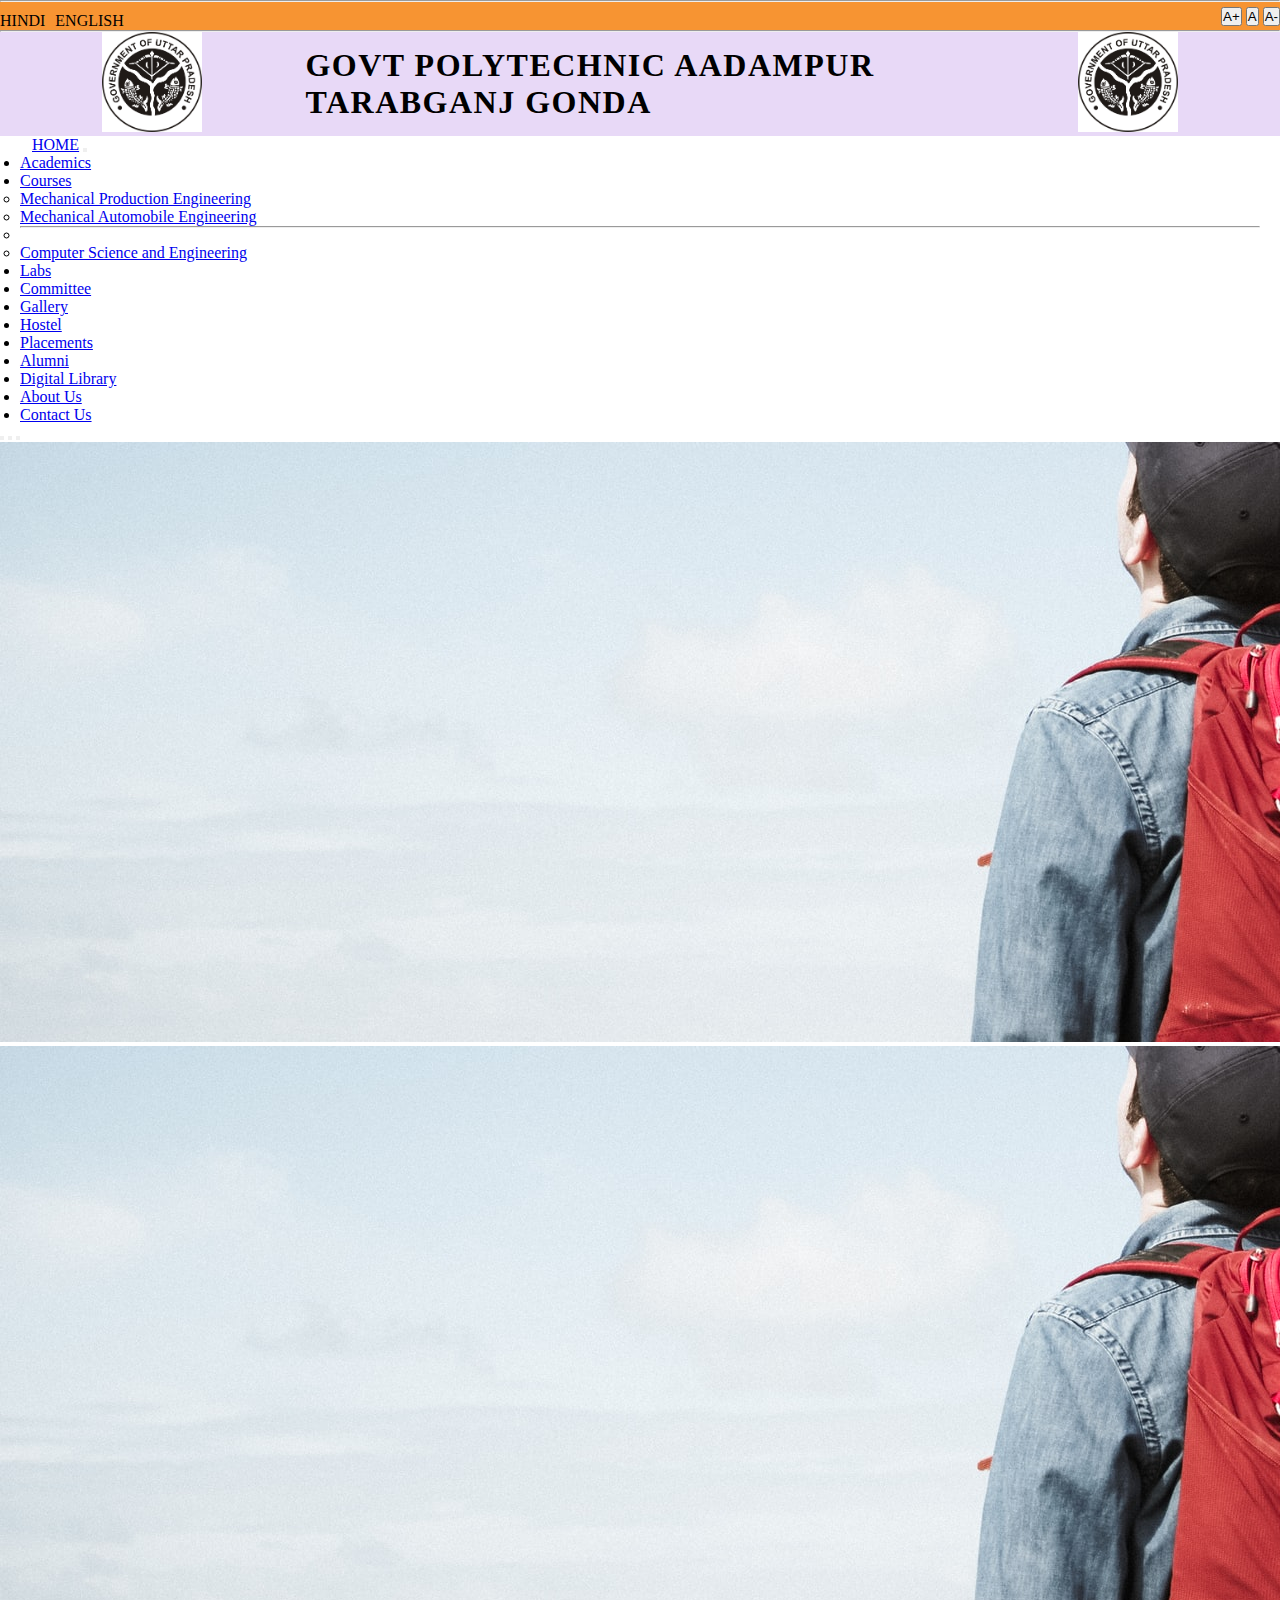
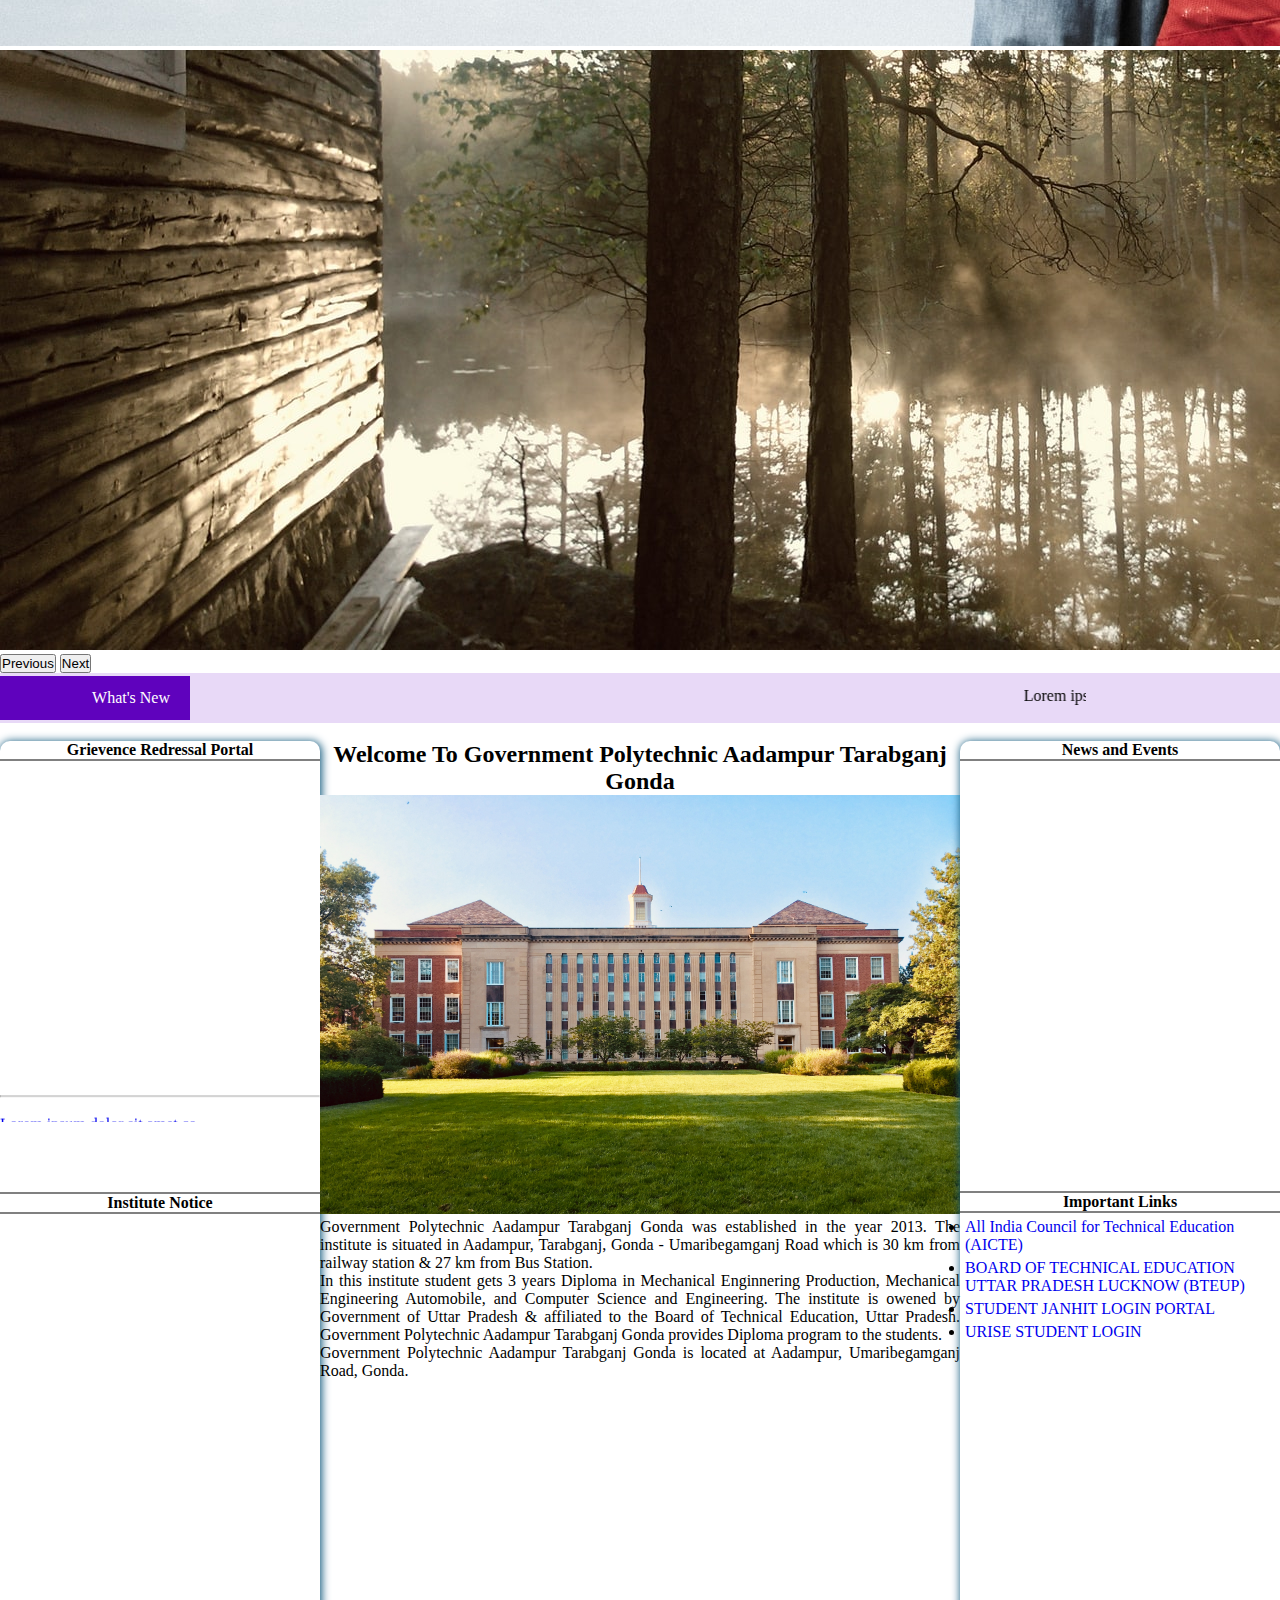
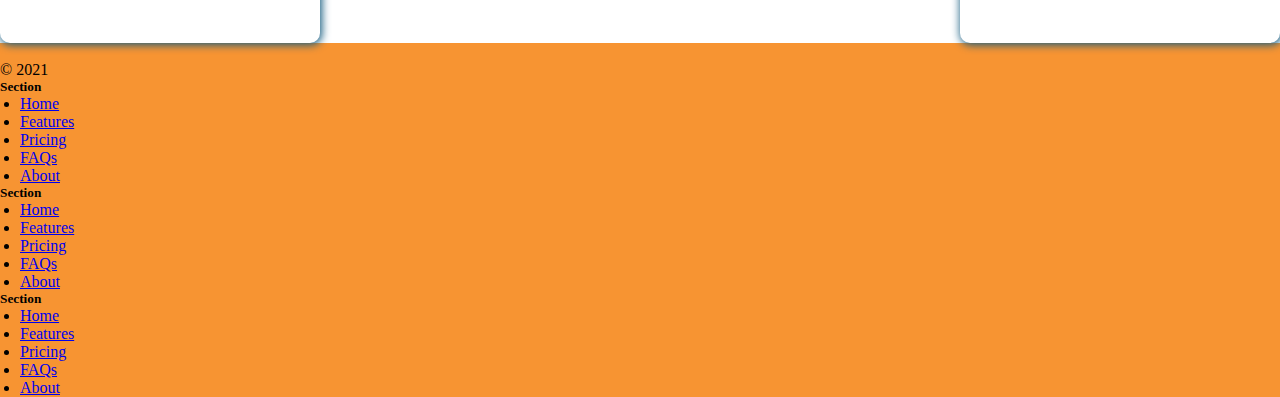
==== index.htm @ 04a42353 "Rename main.htm to index.htm" ====
<!doctype html>
<html lang="en">

<head>
    <!-- Required meta tags -->
    <meta charset="utf-8">
    <!-- <meta name="viewport" content="width=device-width, initial-scale=1"> -->

    <!-- Bootstrap CSS -->
    <link href="https://cdn.jsdelivr.net/npm/bootstrap@5.1.3/dist/css/bootstrap.min.css" rel="stylesheet" integrity="sha384-1BmE4kWBq78iYhFldvKuhfTAU6auU8tT94WrHftjDbrCEXSU1oBoqyl2QvZ6jIW3" crossorigin="anonymous">
    <link rel="stylesheet" href="main.css">

    <title>Welcome To Our Project</title>
</head>

<body>
    <hr>
    <div class="container-fluid tool_header ">
        <div id="quick-contact" class="pull-left">
            <ul>
                <li>
                    <a href="#" onclick="ChangeLanguage('hindi')">HINDI</a>
                </li>
                <li>
                    <a href="# " onclick="ChangeLanguage( 'english') ">ENGLISH</a>
                </li>
            </ul>
        </div>
        <div class="fontsize ">
            <button type="button " class="btnfontplus " onclick="myFunction() ">A+</button>
            <button type="button " onclick="my1Function() ">A</button>
            <button type="button " onclick="my2Function() ">A-</button>
        </div>

    </div>
    <hr>
    <div class="container_1 ">
        <div class="logo-cont ">

            <div class="col-md-2 col-xs-12 img-width ">
                <img style="width: 100px; " src="leftLogo.jpg " id="leftLogo ">
            </div>
            <div class=" " id="headerContent ">
                <p class="col-title "><b>GOVT POLYTECHNIC AADAMPUR <br> TARABGANJ GONDA </b></p>
            </div>
            <div class="col-md-2 col-xs-12 "><img style="width: 100px; " id="rightLogo " src="leftLogo.jpg "></div>
        </div>

    </div>
    <!-- container_1 ended here -->

    <!-- navbar item started here -->
    <div class="container-fluid navCrousel">

        <nav id="navbar" class="navbar navbar-expand-lg navbar-dark bg-dark">
            <div class="container-fluid">
                <a class="navbar-brand" href="#">HOME</a>
                <button class="navbar-toggler" type="button" data-bs-toggle="collapse" data-bs-target="#navbarSupportedContent" aria-controls="navbarSupportedContent" aria-expanded="false" aria-label="Toggle navigation">
                    <span class="navbar-toggler-icon"></span>
                </button>
                <div class="navbar-collapse collapse" id="navbarSupportedContent">
                    <ul class="navbar-nav me-auto mb-2 mb-lg-0">

                        <li class="nav-item">
                            <a class="nav-link" href="/academics">Academics</a>
                        </li>
                        <li class="nav-item dropdown">
                            <a class="nav-link dropdown-toggle" href="#" id="navbarDropdown" role="button" data-bs-toggle="dropdown" aria-expanded="false">Courses </a>
                            <ul class="dropdown-menu" aria-labelledby="navbarDropdown">
                                <li><a class="dropdown-item" href="/coursempe">Mechanical Production Engineering</a>
                                </li>
                                <li><a class="dropdown-item" href="/coursemae">Mechanical Automobile Engineering</a>
                                </li>
                                <li>
                                    <hr class="dropdown-divider">
                                </li>
                                <li><a class="dropdown-item" href="/coursecse">Computer Science and Engineering</a></li>
                            </ul>
                        </li>
                        <li class="nav-item">
                            <a class="nav-link" href="/labs">Labs</a>
                        </li>
                        <li class="nav-item">
                            <a class="nav-link" href="/committee">Committee</a>
                        </li>
                        <li class="nav-item">
                            <a class="nav-link" href="/gallery">Gallery</a>
                        </li>
                        <li class="nav-item">
                            <a class="nav-link" href="/hostel">Hostel</a>
                        </li>
                        <li class="nav-item">
                            <a class="nav-link" href="/placements">Placements</a>
                        </li>
                        <li class="nav-item">
                            <a class="nav-link" href="/alumni">Alumni</a>
                        </li>
                        <li class="nav-item">
                            <a class="nav-link" href="/library">Digital Library</a>
                        </li>
                        <li class="nav-item">
                            <a class="nav-link" href="/about">About Us</a>
                        </li>
                        <li class="nav-item">
                            <a class="nav-link" href="/contact">Contact Us</a>
                        </li>
                        <!-- add new nav items here -->
                    </ul>
                </div>
            </div>
    </div>
    </nav>
    <!-- navber item ended here -->
    <!-- "https://source.unsplash.com/1600x600/?nature █" -->
    <!-- carousel section started from here -->
    <div id="carouselExampleCaptions" class="carousel slide" data-bs-ride="carousel">
        <div class="carousel-indicators">
            <button type="button" data-bs-target="#carouselExampleCaptions" data-bs-slide-to="0" class="" aria-label="Slide 1"></button>
            <button type="button" data-bs-target="#carouselExampleCaptions" data-bs-slide-to="1" aria-label="Slide 2" class="active" aria-current="true"></button>
            <button type="button" data-bs-target="#carouselExampleCaptions" data-bs-slide-to="2" aria-label="Slide 3" class=""></button>
        </div>
        <div class="carousel-inner">
            <div class="carousel-item">
                <img src="pic1.jpg" class="d-block w-100" alt="...">

            </div>
            <div class="carousel-item active">
                <img src="pic2.jpg" class="d-block w-100" alt="...">

            </div>
            <div class="carousel-item">
                <img src="pic3.jpg" class="d-block w-100" alt="...">

            </div>
        </div>
        <button class="carousel-control-prev" type="button" data-bs-target="#carouselExampleCaptions" data-bs-slide="prev">
            <span class="carousel-control-prev-icon" aria-hidden="true"></span>
            <span class="visually-hidden">Previous</span>
        </button>
        <button class="carousel-control-next" type="button" data-bs-target="#carouselExampleCaptions" data-bs-slide="next">
            <span class="carousel-control-next-icon" aria-hidden="true"></span>
            <span class="visually-hidden">Next</span>
        </button>
    </div>
    <!-- carousel section ended from here -->

    <!-- main content started from here -->
    <!-- updates_cont started -->
    <div class="container-fluid updates_cont">
        <div class="new_updates">What's New</div>
        <div class="scroll_update">
            <marquee behavior="" direction="left">Lorem ipsum dolor sit amet consectetur adipisicing elit. Ipsam autem amet dolorem id tempore eligendi est, officiis quasi laudantium facere voluptate provident ut nihil nisi quam laborum magnam esse ducimus dolores aliquid quis! Dolores.</marquee>
        </div>
    </div>
    <br>
    <div class="container-fluid body-container">
        <div class="sidebar_left">
            <div class="griv_portal">
                <div class="portal_header flex-header">
                    <h4>Grievence Redressal Portal</h4>
                </div>

                <p class="griv_para">
                    <marquee style="height: 100%;" behavior="" scrolldelay="200" scrollmount="1" direction="up">
                        <hr>
                        <br>
                        <li>
                            <a href="#">Lorem ipsum dolor sit amet co</a>
                        </li>
                        <hr>
                        <br>
                        <li>
                            <a href="#">Lorem ipsum dolor sit amet co</a>
                        </li>
                        <hr>
                        <br>
                        <li>
                            <a href="#">Lorem ipsum dolor sit amet co</a>
                        </li>
                        <hr>
                        <br>
                        <li>
                            <a href="#">Lorem ipsum dolor sit amet co</a>
                        </li>
                        <hr>


                    </marquee>
                </p>
            </div>
            <div class="intitute_notice">
                <div class="notice_header flex-header">
                    <h4>Institute Notice</h4>
                </div>
            </div>

        </div>
        <div class="main_container">
            <div class=" container-fluid intro-text">
                <div>
                    <h2 style="text-align: center;">Welcome To Government Polytechnic Aadampur Tarabganj Gonda</h2>

                </div>
                <div>
                    <img style="width:50vw;" src="college.jpg" alt="">
                </div>
                <div>
                    <p style="text-align: justify">
                        Government Polytechnic Aadampur Tarabganj Gonda was established in the year 2013. The institute is situated in Aadampur, Tarabganj, Gonda - Umaribegamganj Road which is 30 km from railway station &amp; 27 km from Bus Station.<br>In
                        this institute student gets 3 years Diploma in Mechanical Enginnering Production, Mechanical Engineering Automobile, and Computer Science and Engineering. The institute is owened by Government of Uttar Pradesh &amp; affiliated
                        to the Board of Technical Education, Uttar Pradesh. Government Polytechnic Aadampur Tarabganj Gonda provides Diploma program to the students.<br>Government Polytechnic Aadampur Tarabganj Gonda is located at Aadampur, Umaribegamganj
                        Road, Gonda.
                    </p>
                </div>
            </div>

        </div>
        <div class="sidebar_right">
            <div class="news_events">
                <div class="news_events_header flex-header">
                    <h4>News and Events</h4>
                </div>
            </div>
            <div class="imp_links">
                <div class="imp_links_header flex-header">
                    <div>
                        <h4>Important Links</h4>

                    </div>
                </div>
                <div>
                    <p class="">
                        <ul>
                            <li>
                                <a href="https://www.aicte-india.org/">All India Council for Technical Education (AICTE)</a>
                            </li>
                            <li>
                                <a href="https://bteup.ac.in/webapp/defaultnew.aspx">BOARD OF TECHNICAL EDUCATION
                                    UTTAR PRADESH LUCKNOW (BTEUP)</a>
                            </li>
                            <li>
                                <a href="https://bteup.ac.in/webapp/JanhitStudentLogin.aspx">STUDENT JANHIT LOGIN PORTAL</a>
                            </li>
                            <li>
                                <a href="http://urise.up.gov.in/student/login">URISE STUDENT LOGIN</a>
                            </li>
                        </ul>
                    </p>
                </div>
            </div>
        </div>
    </div>
    <!-- updates_cont ended -->

    <!-- main content end here -->
    <!-- footer started from here -->
    <div class="container-fluid footer">
        <footer class="row row-cols-5 py-5 my-5 border-top">
            <div class="col">
                <a href="/" class="d-flex align-items-center mb-3 link-dark text-decoration-none">
                    <img src="leftlogo.jpg" width="50px" alt="">
                </a>
                <p class="text-muted">© 2021</p>
            </div>

            <div class="col">

            </div>

            <div class="col">
                <h5>Section</h5>
                <ul class="nav flex-column">
                    <li class="nav-item mb-2"><a href="#" class="nav-link p-0 text-muted">Home</a></li>
                    <li class="nav-item mb-2"><a href="#" class="nav-link p-0 text-muted">Features</a></li>
                    <li class="nav-item mb-2"><a href="#" class="nav-link p-0 text-muted">Pricing</a></li>
                    <li class="nav-item mb-2"><a href="#" class="nav-link p-0 text-muted">FAQs</a></li>
                    <li class="nav-item mb-2"><a href="#" class="nav-link p-0 text-muted">About</a></li>
                </ul>
            </div>

            <div class="col">
                <h5>Section</h5>
                <ul class="nav flex-column">
                    <li class="nav-item mb-2"><a href="#" class="nav-link p-0 text-muted">Home</a></li>
                    <li class="nav-item mb-2"><a href="#" class="nav-link p-0 text-muted">Features</a></li>
                    <li class="nav-item mb-2"><a href="#" class="nav-link p-0 text-muted">Pricing</a></li>
                    <li class="nav-item mb-2"><a href="#" class="nav-link p-0 text-muted">FAQs</a></li>
                    <li class="nav-item mb-2"><a href="#" class="nav-link p-0 text-muted">About</a></li>
                </ul>
            </div>

            <div class="col">
                <h5>Section</h5>
                <ul class="nav flex-column">
                    <li class="nav-item mb-2"><a href="#" class="nav-link p-0 text-muted">Home</a></li>
                    <li class="nav-item mb-2"><a href="#" class="nav-link p-0 text-muted">Features</a></li>
                    <li class="nav-item mb-2"><a href="#" class="nav-link p-0 text-muted">Pricing</a></li>
                    <li class="nav-item mb-2"><a href="#" class="nav-link p-0 text-muted">FAQs</a></li>
                    <li class="nav-item mb-2"><a href="#" class="nav-link p-0 text-muted">About</a></li>
                </ul>
            </div>
        </footer>
    </div>
    <!-- footer ended  here -->

    <!-- Optional JavaScript; choose one of the two! -->

    <!-- Option 1: Bootstrap Bundle with Popper -->
    <script src="https://cdn.jsdelivr.net/npm/bootstrap@5.1.3/dist/js/bootstrap.bundle.min.js " integrity="sha384-ka7Sk0Gln4gmtz2MlQnikT1wXgYsOg+OMhuP+IlRH9sENBO0LRn5q+8nbTov4+1p " crossorigin="anonymous ">
    </script>
    <script type="text/javascript " src="main.js "></script>
    <!-- Option 2: Separate Popper and Bootstrap JS -->

    <!-- <script src="https://cdn.jsdelivr.net/npm/@popperjs/core@2.10.2/dist/umd/popper.min.js " integrity="sha384-7+zCNj/IqJ95wo16oMtfsKbZ9ccEh31eOz1HGyDuCQ6wgnyJNSYdrPa03rtR1zdB " crossorigin="anonymous "></script>
    <script src="https://cdn.jsdelivr.net/npm/bootstrap@5.1.3/dist/js/bootstrap.min.js " integrity="sha384-QJHtvGhmr9XOIpI6YVutG+2QOK9T+ZnN4kzFN1RtK3zEFEIsxhlmWl5/YESvpZ13 " crossorigin="anonymous "></script> -->

</body>

</html>
---- main.css ----
* {
            margin: 0;
            padding: 0;
        }
        
        .tool_header {
            display: flex;
            align-items: center;
            justify-content: space-between;
            background-color: #f79432;
        }
        
        #quick-contact ul {
            display: flex;
            align-items: center;
        }
        
        #quick-contact ul li {
            text-decoration: none;
            list-style: none;
            margin: 10px 10px 0 0;
        }
        
        #quick-contact ul li a {
            text-decoration: none;
            color: black;
        }
        
        .logo-cont {
            display: flex;
            justify-content: space-around;
            align-items: center;
        }
        
        hr {
            padding: 0;
            margin: 0;
        }
        
        .container_1 {
            /* border: 2px solid red; */
            background-color: #e8d9f7;
        }
        
        .col-title {
            font-size: 32px;
            text-align: justify;
            letter-spacing: 1.5px;
        }
        
        .img-width {
            width: 0
        }
        /* navbar item started */
        
        .nav-item {
            margin: 0 20px 0 20px;
            /* border-right: 1px solid #fff;
    border-right-width: 2px; */
        }
        
        .navbar-brand {
            margin-left: 2rem;
        }
        
        .sticky {
            position: fixed;
            top: 0;
            width: 100%;
        }
        /* navbar  item end */
        /* content started here */
        /* .updates_cont started here */
        
        .updates_cont {
            display: flex;
            align-items: center;
            background: #e8d9f7;
            height: 50px;
        }
        
        .new_updates {
            background: #5f02bd;
            width: 150px;
            color: #fff;
            padding: 13px 20px;
            text-align: right;
        }
        
        .scroll_update {
            width: 70vw;
        }
        /* .updates_cont ended here */
        /* body-container started */
        
        .body-container {
            /* height: 100vh; */
            /* width: 100vw; */
            display: grid;
            grid-template-columns: 1fr 2fr 1fr;
            grid-template-rows: 1fr;
        }
        
        .sidebar_left {
            /* border: 2px solid red; */
            box-shadow: 1px 1px 8px 1px #175d80;
            border-radius: 10px;
        }
        
        .sidebar_right {
            /* border: 2px solid red; */
            /* height: 50vh; */
            box-shadow: 1px 1px 8px 1px #175d80;
            border-radius: 10px;
        }
        
        .griv_portal {
            height: 50%;
            border-bottom: 2px solid gray;
        }
        
        .main_container {
            /* border: 2px solid blue; */
        }
        
        .intitute_notice {
            /* border: 2px solid blue; */
            height: 400px;
        }
        
        .news_events {
            /* border: 2px solid red; */
            height: 50vh;
            border-bottom: 2px solid gray;
        }
        
        .imp_links {
            /* border: 2px solid red; */
            height: 50vh;
        }
        
        .portal_header {}
        
        .griv_para {
            /* border: 2px solid yellow; */
            height: 80%;
        }
        
        .griv_para li {
            list-style: none;
        }
        
        .griv_para li a {
            text-decoration: none;
        }
        
        .notice_header {}
        
        .flex-header {
            display: flex;
            justify-content: center;
            align-items: center;
        }
        
        .flex-header {
            border-bottom: 2px solid gray;
        }
        
        .imp_links ul li a {
            /* flex-direction: column; */
            text-decoration: none;
        }
        
        .imp_links ul li {
            margin: 5px;
        }
        /* content end here */
        
        footer {
            padding: 0;
            margin: 0;
        }
        
        .footer {
            background: #f79432;
        }
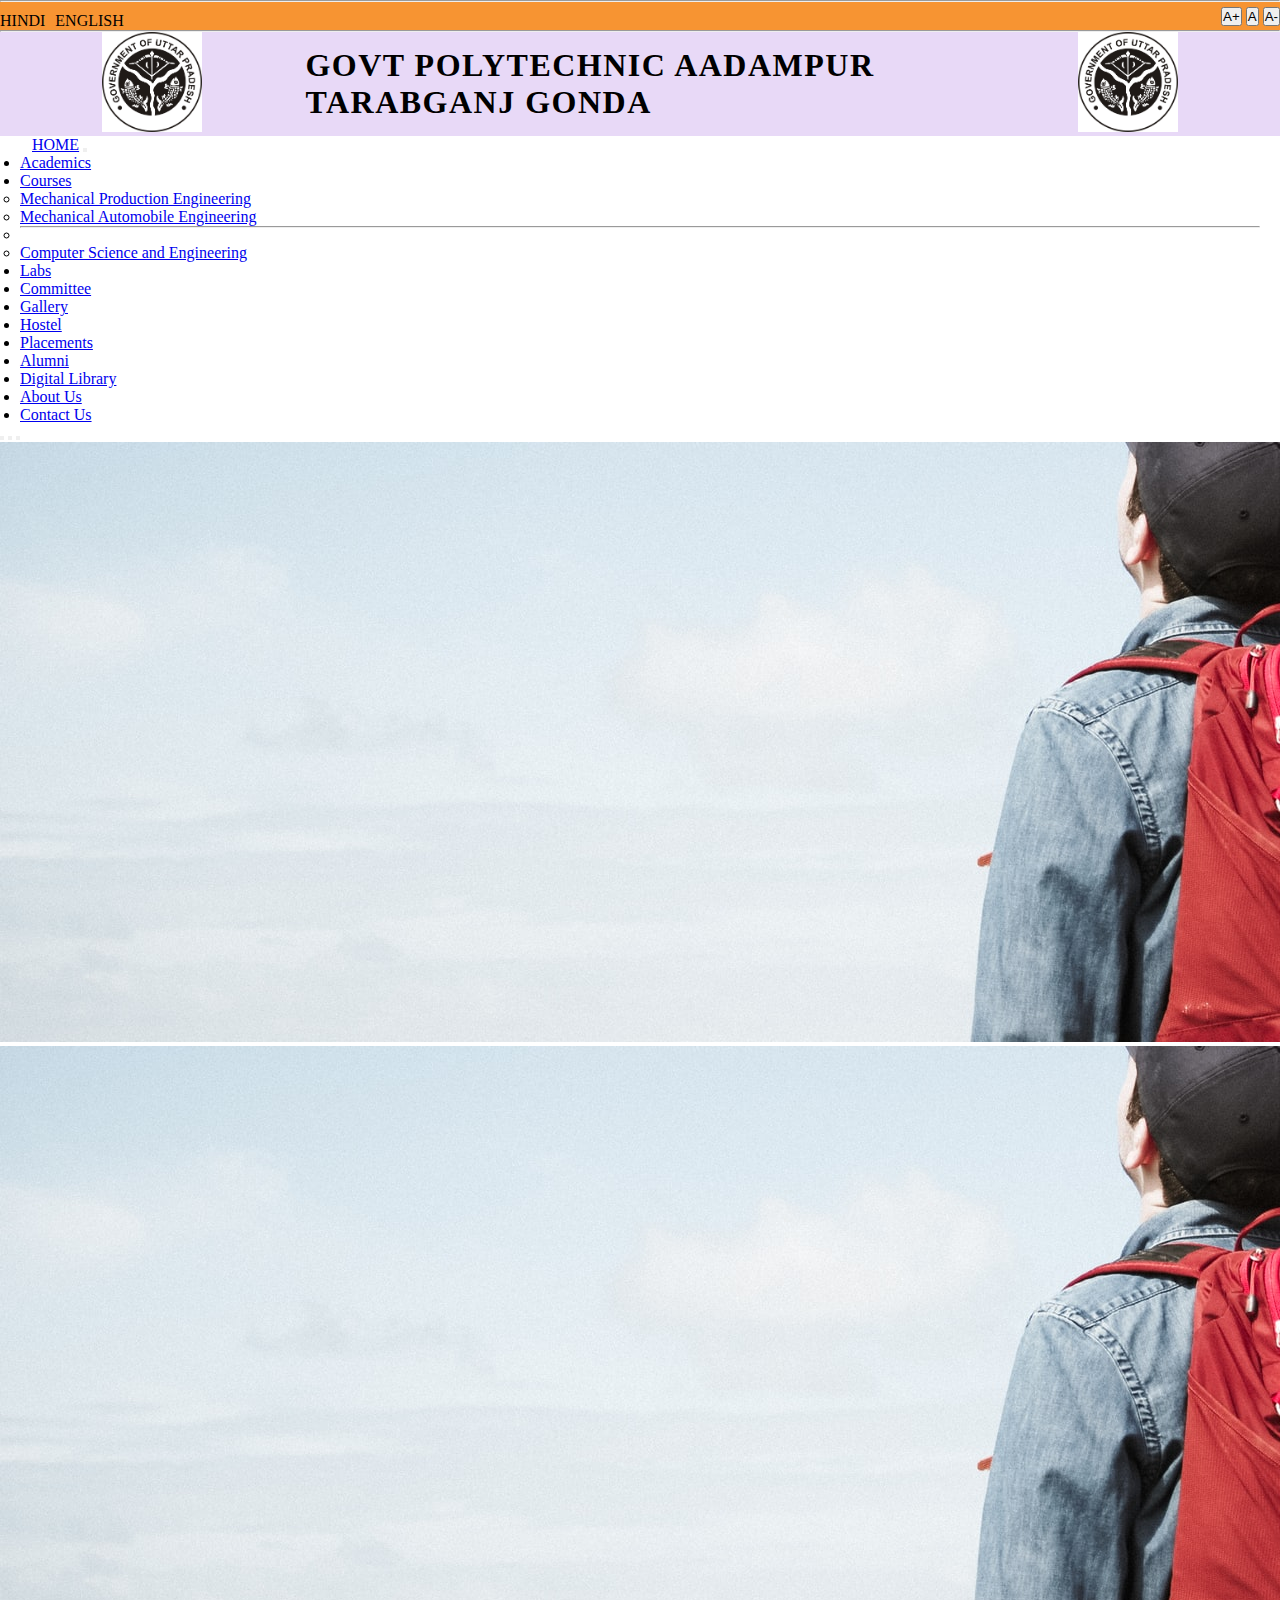
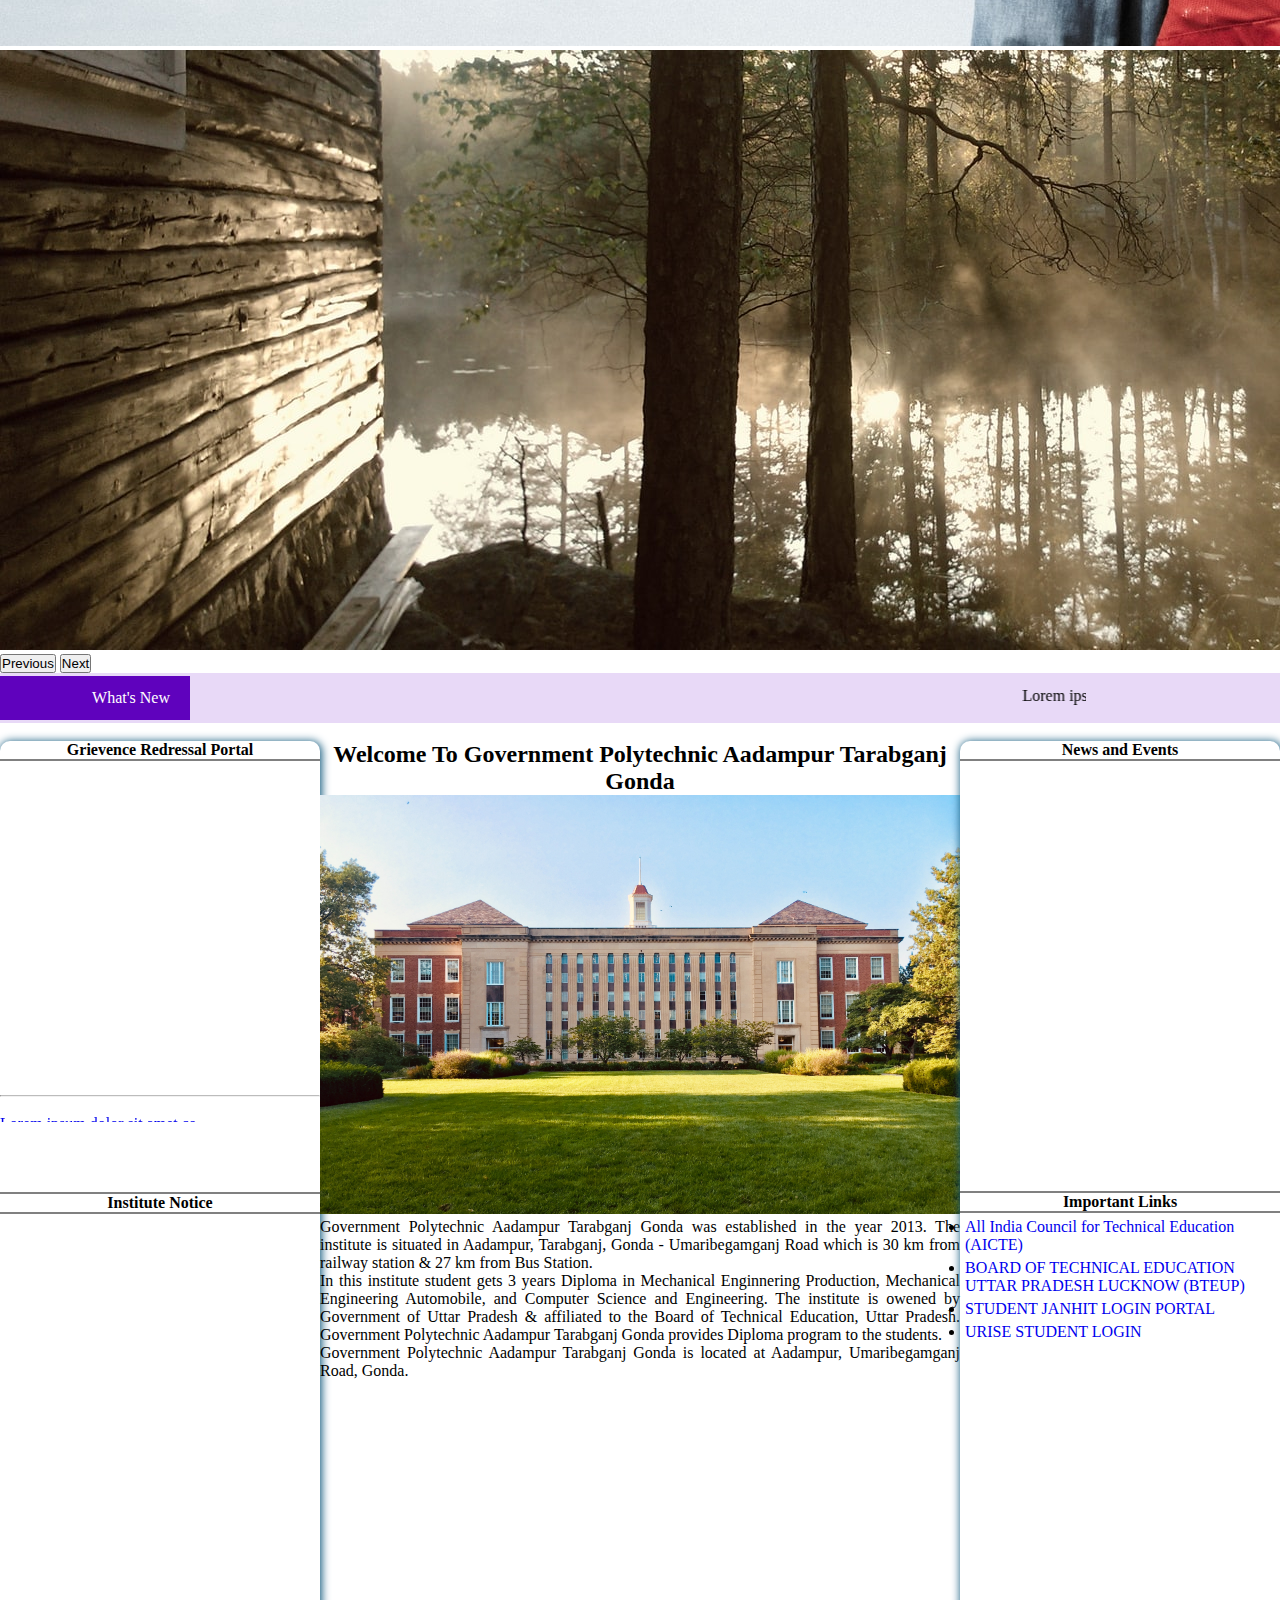
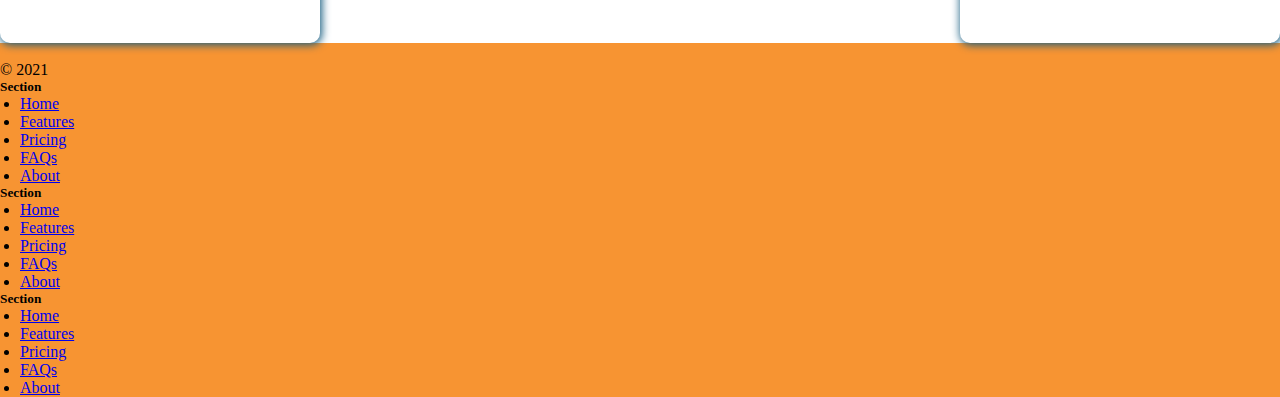
==== commit d1c2b4b3: "Merge branch 'main' of https://github.com/codewithgulam/homepage" ====
--- a/index.htm
+++ b/index.htm
@@ -4,7 +4,7 @@
 <head>
     <!-- Required meta tags -->
     <meta charset="utf-8">
-    <!-- <meta name="viewport" content="width=device-width, initial-scale=1"> -->
+    <meta name="viewport" content="wdth=device-width, initial-scale=1">
 
     <!-- Bootstrap CSS -->
     <link href="https://cdn.jsdelivr.net/npm/bootstrap@5.1.3/dist/css/bootstrap.min.css" rel="stylesheet" integrity="sha384-1BmE4kWBq78iYhFldvKuhfTAU6auU8tT94WrHftjDbrCEXSU1oBoqyl2QvZ6jIW3" crossorigin="anonymous">
@@ -40,7 +40,7 @@
             <div class="col-md-2 col-xs-12 img-width ">
                 <img style="width: 100px; " src="leftLogo.jpg " id="leftLogo ">
             </div>
-            <div class=" " id="headerContent ">
+            <div id="headerContent ">
                 <p class="col-title "><b>GOVT POLYTECHNIC AADAMPUR <br> TARABGANJ GONDA </b></p>
             </div>
             <div class="col-md-2 col-xs-12 "><img style="width: 100px; " id="rightLogo " src="leftLogo.jpg "></div>
@@ -50,7 +50,7 @@
     <!-- container_1 ended here -->
 
     <!-- navbar item started here -->
-    <div class="container-fluid navCrousel">
+    <div class="container-fluid ">
 
         <nav id="navbar" class="navbar navbar-expand-lg navbar-dark bg-dark">
             <div class="container-fluid">
--- a/main.css
+++ b/main.css
@@ -1,6 +1,7 @@
         * {
             margin: 0;
             padding: 0;
+            /* font-size: 20px; */
         }
         
         .tool_header {
@@ -43,7 +44,7 @@
         }
         
         .col-title {
-            font-size: 32px;
+            font-size: 2rem;
             text-align: justify;
             letter-spacing: 1.5px;
         }
@@ -139,8 +140,6 @@
             height: 50vh;
         }
         
-        .portal_header {}
-        
         .griv_para {
             /* border: 2px solid yellow; */
             height: 80%;
@@ -153,8 +152,6 @@
         .griv_para li a {
             text-decoration: none;
         }
-        
-        .notice_header {}
         
         .flex-header {
             display: flex;
